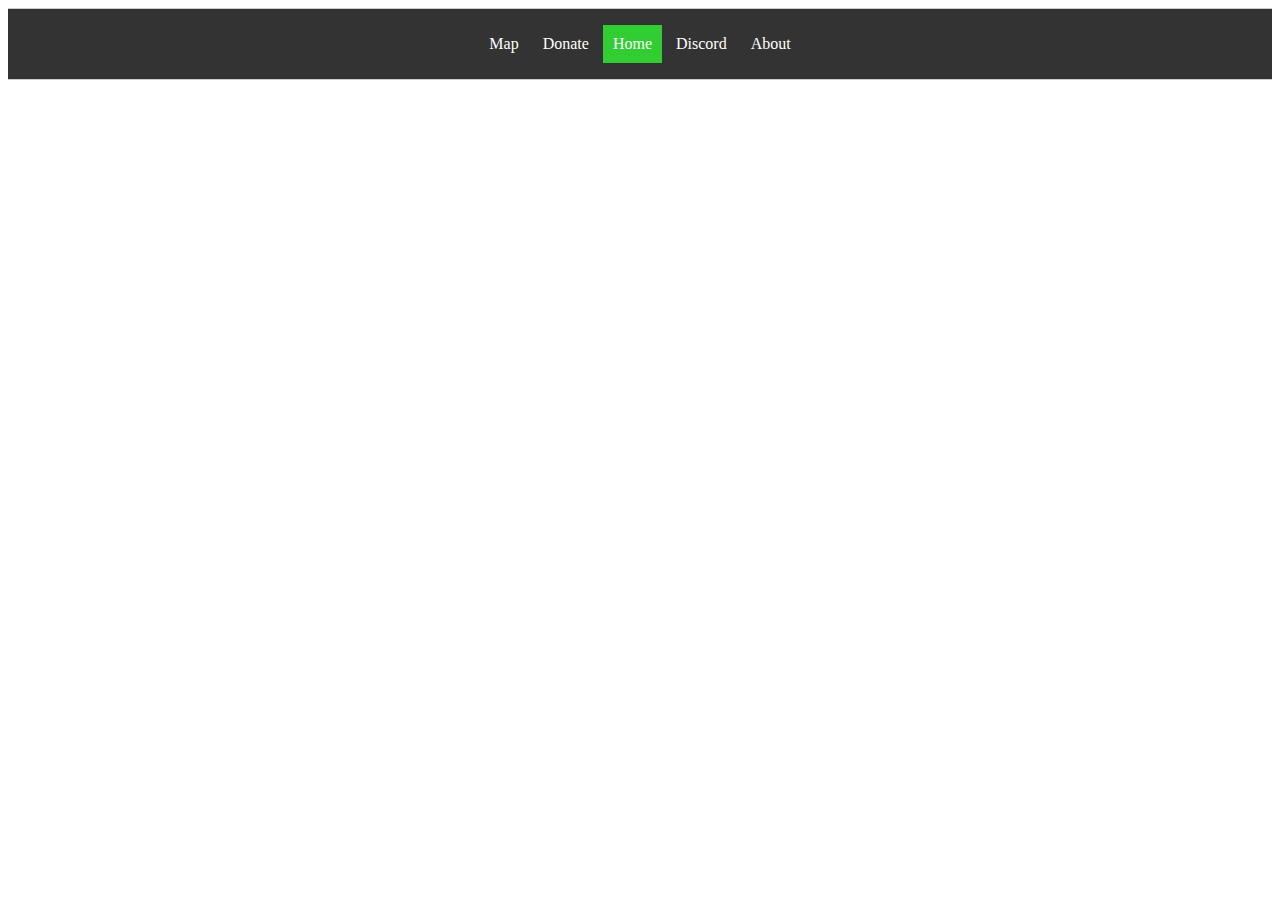
==== template.html @ 510c3db6 "First Commit" ====
<!doctype html>
<html>
<head>
<meta charset="utf-8">
<title>WhiteDaBoyz</title>
<link rel="stylesheet" href="navBar.css">
</head>

<body>
	<div id="navBar">
	<ul class="nav">
  <li><a href="Map/Map.html">Map</a></li>
  <li><a href="">Donate</a></li>
	<li><p>Home</p></li>
  
  <li><a href="">Discord</a></li>
  <li><a href="">About</a></li>
</ul>
	</div>
</body>
</html>
---- navBar.css ----
.nav{
    border:1px solid #ccc;
    border-width:1px 0;
    list-style:none;
    margin:0;
    padding:0;
    text-align:center;
}
.nav li{
    display:inline;
}
.nav a{
    display:inline-block;
	color: white;
    padding:10px;
	text-decoration: none;
}
.nav a:hover{
	background-color: #111
}
.nav p {
	background-color: limegreen;
	display: inline-block;
	color: white;
	padding:10px;
	text-decoration: none;
}
div#navBar {
	background-color: #333
}
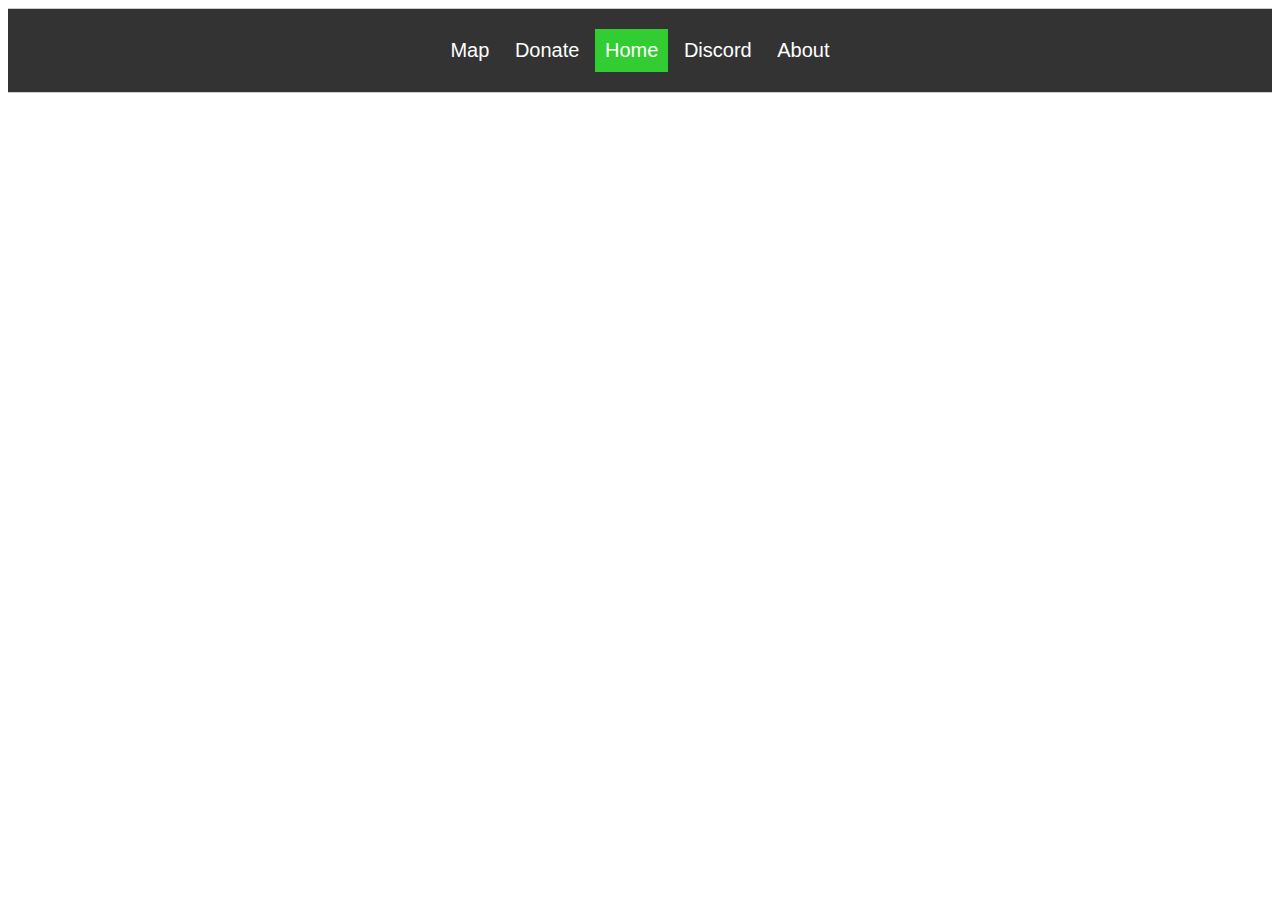
==== commit c9269dcf: "ad test" ====
--- a/template.html
+++ b/template.html
@@ -1,21 +1,25 @@
 <!doctype html>
 <html>
+
 <head>
-<meta charset="utf-8">
-<title>WhiteDaBoyz</title>
-<link rel="stylesheet" href="navBar.css">
+  <meta charset="utf-8">
+  <title>WhiteDaBoyz</title>
+  <link rel="stylesheet" href="navBar.css">
 </head>
 
 <body>
-	<div id="navBar">
-	<ul class="nav">
-  <li><a href="Map/Map.html">Map</a></li>
-  <li><a href="">Donate</a></li>
-	<li><p>Home</p></li>
-  
-  <li><a href="">Discord</a></li>
-  <li><a href="">About</a></li>
-</ul>
-	</div>
+  <div id="navBar">
+    <ul class="nav">
+      <li><a href="http://51.178.76.238:21735/">Map</a></li>
+      <li><a href="Donate/donate.html">Donate</a></li>
+      <li>
+        <p>Home</p>
+      </li>
+
+      <li><a href="Discord/discord.html">Discord</a></li>
+      <li><a href="About/about.html">About</a></li>
+    </ul>
+  </div>
 </body>
-</html>
+
+</html>--- a/navBar.css
+++ b/navBar.css
@@ -5,6 +5,8 @@
     margin:0;
     padding:0;
     text-align:center;
+	font-family: 'Quicksand', sans-serif;
+	font-size: 15pt;
 }
 .nav li{
     display:inline;
@@ -27,4 +29,4 @@
 }
 div#navBar {
 	background-color: #333
-}+}
